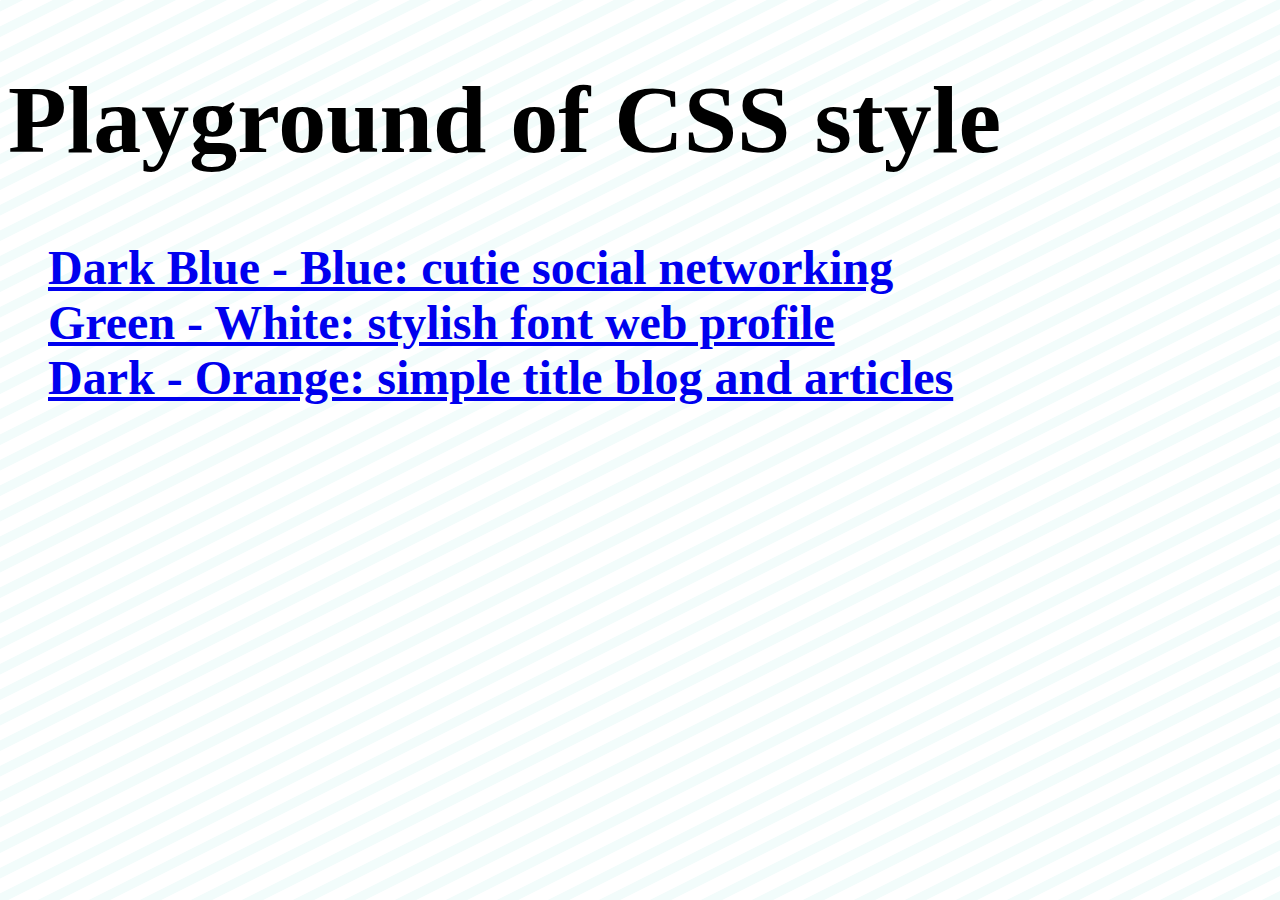
==== demo/index.html @ 0b6490d1 "include a demo link, which points to the playground files" ====
<!DOCTYPE html PUBLIC "-//W3C//DTD HTML 4.01//EN"
   "http://www.w3.org/TR/html4/strict.dtd">

<html lang="en">
<head>
	<meta http-equiv="Content-Type" content="text/html; charset=utf-8">
	<title>Playground of CSS style</title>
	
	<meta name="author" content="Eddie Lau">
	<meta name="keywords" content="CSS">
	<meta name="description" content="CSS Testbed">	
  <link href="scripts/playground.css" media="screen" rel="stylesheet" type="text/css" />

</head>
<body>
	<h1>Playground of CSS style</h1>
  <ul>
    <li><a href="darkblue-blue/index.html">Dark Blue - Blue: cutie social networking</html></li>
    <li><a href="green-white/index.html">Green - White: stylish font web profile</html></li>
    <li><a href="grey-orange/index.html">Dark - Orange: simple title blog and articles</html></li>
  </ul>
</body>
</html>
---- demo/scripts/playground.css ----
html {
	height: 100%;
	margin: 0px;
}

body {
	font: normal normal normal 3em Palatino Linotype, Book Antiqua, Palatino, serif;
  font-weight: bold;
  background-image: url('../images/stripe_background.png');
}

/*a {
	text-decoration: none;
}
*/
li {
	list-style: none;
}
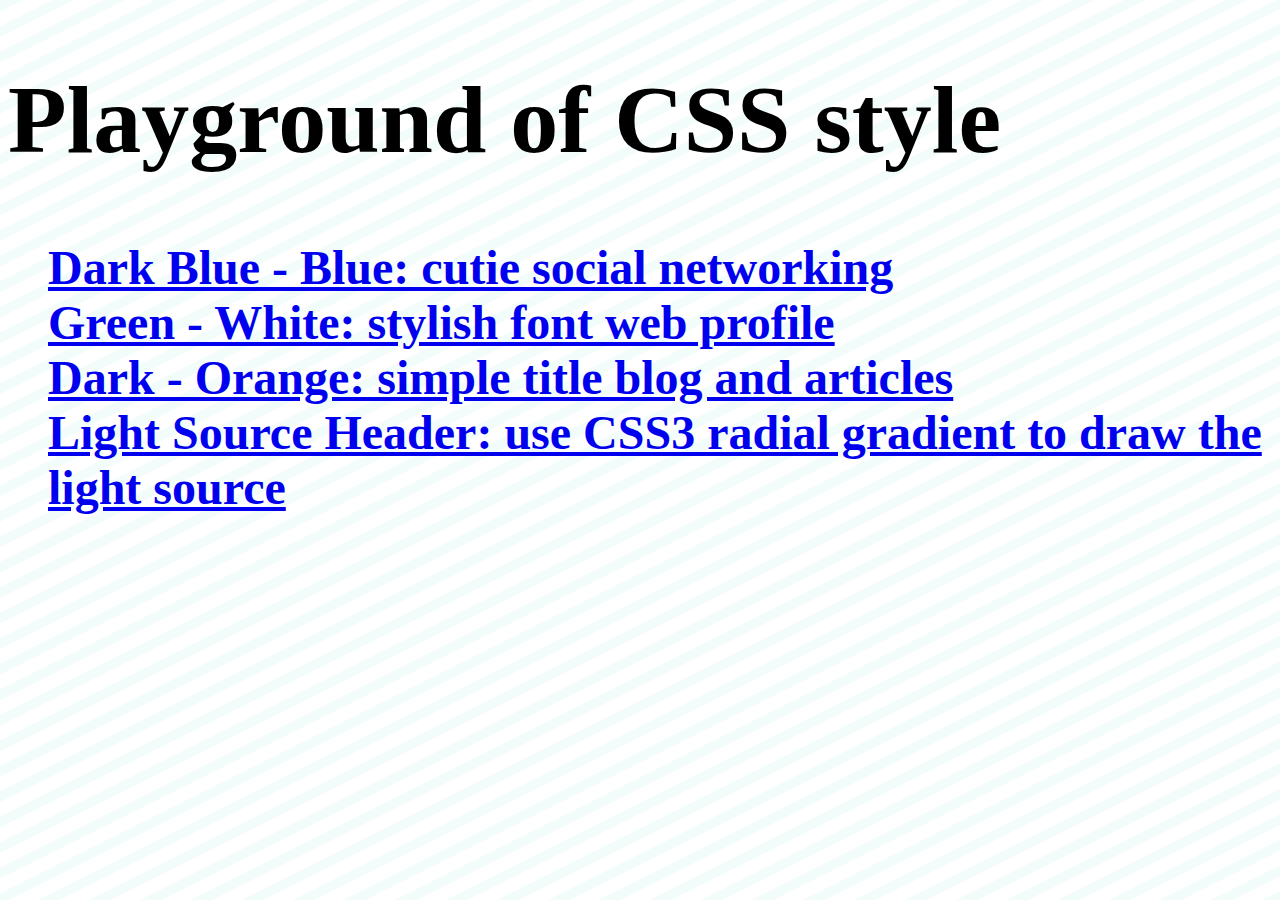
==== commit 33953d0f: "update the demo page" ====
--- a/demo/index.html
+++ b/demo/index.html
@@ -15,9 +15,10 @@
 <body>
 	<h1>Playground of CSS style</h1>
   <ul>
-    <li><a href="darkblue-blue/index.html">Dark Blue - Blue: cutie social networking</html></li>
-    <li><a href="green-white/index.html">Green - White: stylish font web profile</html></li>
-    <li><a href="grey-orange/index.html">Dark - Orange: simple title blog and articles</html></li>
+    <li><a href="darkblue-blue/index.html">Dark Blue - Blue: cutie social networking</a></li>
+    <li><a href="green-white/index.html">Green - White: stylish font web profile</a></li>
+    <li><a href="grey-orange/index.html">Dark - Orange: simple title blog and articles</a></li>
+    <li><a href="light-source-header/index.html">Light Source Header: use CSS3 radial gradient to draw the light source</a></li>    
   </ul>
 </body>
 </html>
